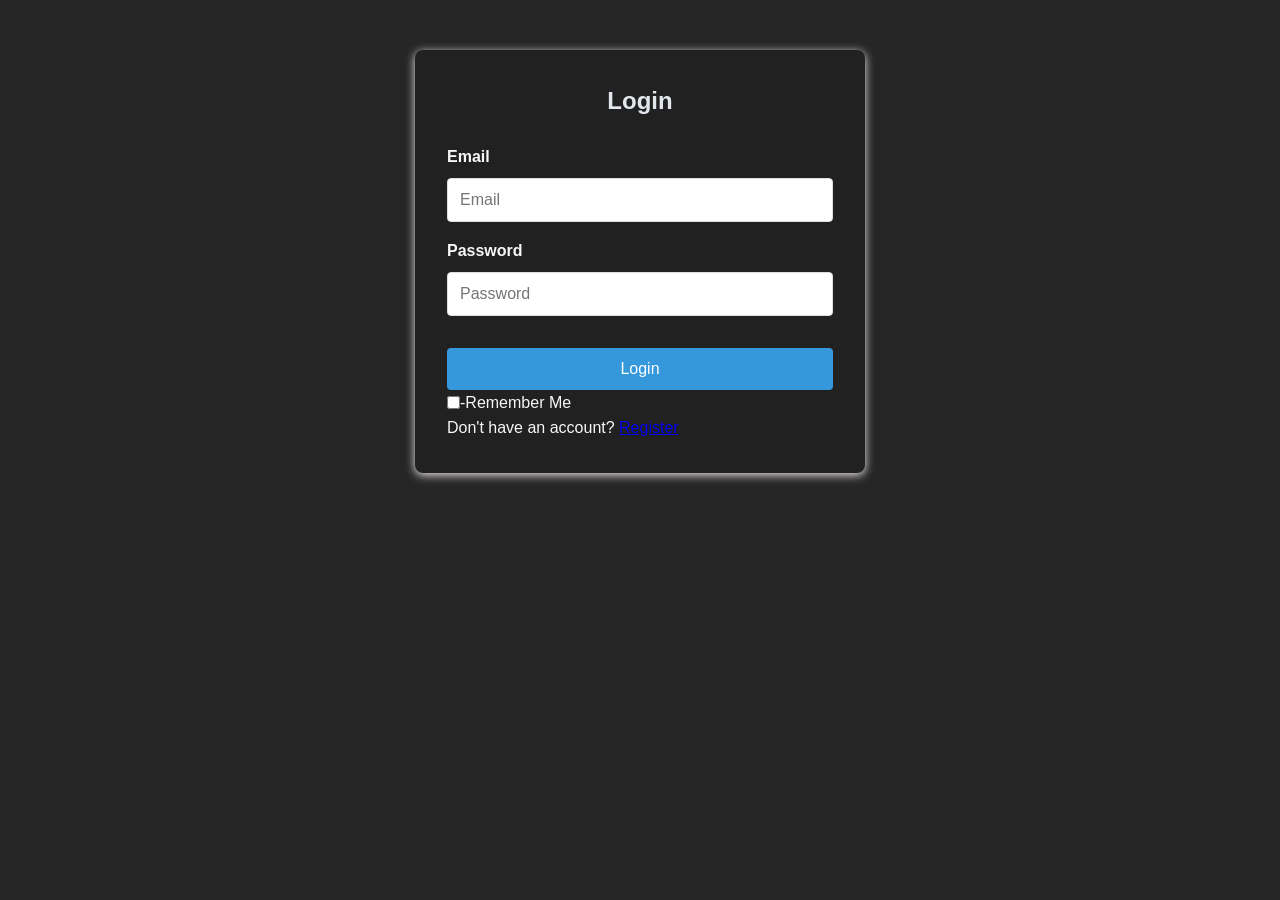
==== index.html @ 4b4ba5f1 "Add files via upload" ====
<!DOCTYPE html>
<html>
    <head>
<title>Electron Shop</title>
<link rel="stylesheet" href="style.css" />
    </head>
    <body>
<div id="Login-Page">
<h2>Login</h2>
<form id="loginForm">
<div class="form-group">
<label for="email">Email</label>
<input type="email" id="email" placeholder="Email" required>
</div>
<div class="form-group">
<label for="password">Password</label>
<input type="password" id="password" placeholder="Password" required>
</div>
<button type="submit">Login</button>
<div style="display: flex;"><input type="checkbox" id="Remember"><p>-Remember Me</p></div>
<p>Don't have an account? <a href="register.html">Register</a></p>
</form>
<div id="message"></div>
</div>
<div id="Shop-Page" style="display: none;">
<h1 id="NameofU"></h1><h1 align="center">Welcome To<br><span style="color: gold;">Electron Shop</span></h1>
<input type="file" id="upload-photo" accept="image/*" style="display: none;">

<label for="upload-photo">
  <img id="profile-img" src="https://via.placeholder.com/150" alt="Profile" style="position: absolute; top: 5%; right: 10px; width: 150px; height: 150px; border-radius: 50%; cursor: pointer; border: 3px solid #ccc; object-fit: cover;">
</label>
<h2>🛒
  <button id="Cart-Buttons" onclick="showCart()">The Cart<span class="cart-count" id="cartCount">0</span></button>
  <button id="Addp-Button" onclick="addPro()">Add Product</button>
</h2>

<!--1. صفحة المنتجات-->
<div id="productsPage" class="page active">
  <div class="products" id="products"></div>
</div>

<!-- 2. صفحة تفاصيل المنتج -->
<div id="detailsPage" class="page">
  <button onclick="showProducts()">Back</button>
  <h2 id="pName"></h2>
  <img id="pImg" width="300">
  <h3 id="pPrice"></h3>
  <h4>CPU:<span id="CPU" style="font: bold;"></span></h4>
  <h4>features:</h4>
  <ul id="pFeatures"></ul>
  <button onclick="addToCart()">ADD TO CART</button>
</div>

<!-- 3. صفحة السلة -->
<div id="cartPage" class="page">
  <button onclick="showProducts()">Back to Shop</button>
  <h2>The Shopping Cart</h2>
  <div id="cartItems"></div>
<!--  <label for="prni">Product Name</label>
  <input type="text" placeholder="Enter Product Name" id="prni">
  <label for="prprice">Product Price</label>
  <input type="text" inputmode="numeric" placeholder="Enter Product Price" id="prprice">
  <label for="primg" style="border: 4px solid white;border-width: -5px;cursor: pointer;">Product Image</label>
  <input type="file" accept="image/*" id="primg" style="display: none;">
  <button id="addproduct">Add Product</button>-->
  <h3 id="total"></h3>
  <button onclick="checkout()">Checkout</button>
  <button onclick="clearCart()" style="background:#dc3545">Clear Cart</button>
</div>
</div>
<div id="admin-section" class="admin" style="display: none;">
  <button onclick="backTo()">Back to Shop</button>
  <h3>➕ إضافة منتج جديد</h3>
  <input type="text" id="name" placeholder="اسم المنتج">
  <input type="text" id="priceIn" placeholder="السعر - مثال: 250 جنيه">
  <input type="file" id="imgFile" accept="image/*" onchange="previewImage(event)">
  <img id="preview" class="preview">
  <textarea id="features" placeholder="المميزات - كل ميزة في سطر جديد"></textarea>
    <input type="text" id="cpuname" placeholder="(إذا هو جهاز)مواصفات المعالج\اسمه">
  <button onclick="addProduct()">أضف المنتج</button>
</div>
    <audio src="pmo.ogg" id="sndt"></audio>
    </body>

    <script src="script.js"></script>
</html>
---- style.css ----
@font-face {
    font-family: 'Evogria Italic';
    src: url('../Fonts/Evogria Italic.otf') format('truetype');
}
@font-face {
	font-family: 'PressStart2P';
	src: url('../Fonts/PressStart2P.ttf') format('truetype');
}
* {
  margin: 0;
  padding: 0;
  box-sizing: border-box;
}

body {
  font-family: "Segoe UI", Tahoma, Geneva, Verdana, sans-serif;
  background: #272626;
  color: #f7f7f7;
  line-height: 1.6;
}
h1{
font-family: 'Evogria Italic';
}
#Login-Page {
  max-width: 450px;
  margin: 50px auto;
  padding: 2rem;
  background: rgb(34, 33, 33);
  border-radius: 8px;
  box-shadow: 0 2px 10px rgb(240, 236, 236);
}

#Signup-Page {
  max-width: 450px;
  margin: 50px auto;
  padding: 2rem;
  background: rgb(34, 33, 33);
  border-radius: 8px;
  box-shadow: 0 2px 10px rgb(240, 236, 236);
}

.form-group {
  margin-bottom: 1rem;
}
h2 {
  text-align: center;
  margin-bottom: 1.5rem;
  color: #e1e7ec;
}
.form-group label {
  display: block;
  margin-bottom: 0.5rem;
  font-weight: 600;
}

.form-group input,
.form-group textarea {
  width: 100%;
  padding: 0.75rem;
  border: 1px solid #ddd;
  border-radius: 4px;
  font-size: 1rem;
}
/*#cartPage label {
  display: block;
  margin-bottom: 0.5rem;
  font-weight: 600;
}

#cartPage input,
#cartPage textarea {
  width: 50%;
  padding: 0.75rem;
  border-radius: 4px;
  font-size: 1rem;
}

#cartPage input:focus{
background: white;
border: 2px solid #00ffe1;
}
*/
button[type="submit"] {
  width: 100%;
  padding: 0.75rem;
  background: #3498db;
  color: white;
  border: none;
  border-radius: 4px;
  font-size: 1rem;
  cursor: pointer;
  margin-top: 1rem;
}

button[type="submit"]:hover {
 box-shadow: 0 0 10px rgb(0, 217, 255);
}
.phone-wrapper {
  display: flex;
  gap: 5px;
  border: 1px solid #ccc;
  border-radius: 8px;
  padding: 5px;
}
.phone-wrapper select {
  border: none;
  background: transparent;
  font-size: 16px;
  background-color: white;
}
.phone-wrapper input {
  border: none;
  outline: none;
  flex: 1;
  font-size: 16px;
}

#LoginGo {
  width: 50%;
  padding: 0.75rem;
  background: #35ff02;
  color: white;
  border: none;
  border-radius: 4px;
  font-size: 1rem;
  cursor: pointer;
  margin-top: 1rem;
}

#LoginGo:hover {
 box-shadow: 0 0 10px rgb(0, 217, 255);
}
.crop-area {
  position: relative;
  width: 300px;
  height: 300px;
  overflow: hidden;
  border: 2px dashed #ccc;
  cursor: move;
}


.circle-mask {
  position: absolute;
  width: 200px;
  height: 200px;
  border-radius: 50%;
  border: 3px solid #25D366;
  box-shadow: 0 0 0 9999px rgba(0,0,0,0.5);
  top: 50px;
  left: 50px;
  pointer-events: none;
}

  .products { 
    display: grid; 
    grid-template-columns: repeat(3,1fr); 
    gap: 20px; 
  }
  .card { 
    background: rgb(0, 0, 0); 
    padding: 15px; 
    border-radius: 10px; 
    cursor: pointer; 
    transition: 0.3s; 
  }
  .card:hover { box-shadow: 0 4px 15px rgb(72, 255, 246); transform: translateY(-2px);}
  .card img { 
    width: 100%; 
    height: 150px; 
    object-fit: cover; 
    border-radius: 8px; 
  }
  .page { 
    display: none; 
    background: rgb(0, 0, 0); 
    padding: 30px; 
    border-radius: 10px; 
  }
  .page.active { display: block; }
  .page button { 
    background: #25D366; 
    color: white; 
    border: none; 
    padding: 10px 20px; 
    border-radius: 5px; 
    cursor: pointer; 
    margin: 5px; 
  }
  .page button:hover { box-shadow: 0 0 10px #00ffe1; }
  #Cart-Buttons{ 
    background: #25D366; 
    color: white; 
    border: none; 
    padding: 10px 20px; 
    border-radius: 5px; 
    cursor: pointer; 
    margin: 5px; 
  }
  #Cart-Buttons:hover { box-shadow: 0 0 10px #00ffe1; }
  .cart-item { 
    display: flex; 
    gap: 15px; 
    border-bottom: 1px solid #000000; 
    padding: 15px 0; 
  }
  .cart-item img { 
    width: 80px; 
    height: 80px; 
    object-fit: cover; 
    border-radius: 8px; 
  }
  .cart-count { 
    background: red; 
    color: white; 
    border-radius: 50%; 
    padding: 2px 8px; 
    font-size: 12px; 
  }
  .admin { background: rgb(26, 25, 25); padding: 20px; border-radius: 10px; margin-bottom: 20px; border: 2px dashed #25D366; }
 .admin input,.admin textarea { width: 100%; padding: 8px; margin: 5px 0; border: 1px solid #ddd; border-radius: 5px; }
 #admin-section button,
 #Addp-Button{
    background: #25D366; 
    color: white; 
    border: none; 
    padding: 10px 20px; 
    border-radius: 5px; 
    cursor: pointer; 
    margin: 5px; 
 }

.preview { max-width: 200px; max-height: 150px; margin-top: 10px; margin-bottom: 10px; border-radius: 8px; display: block; }
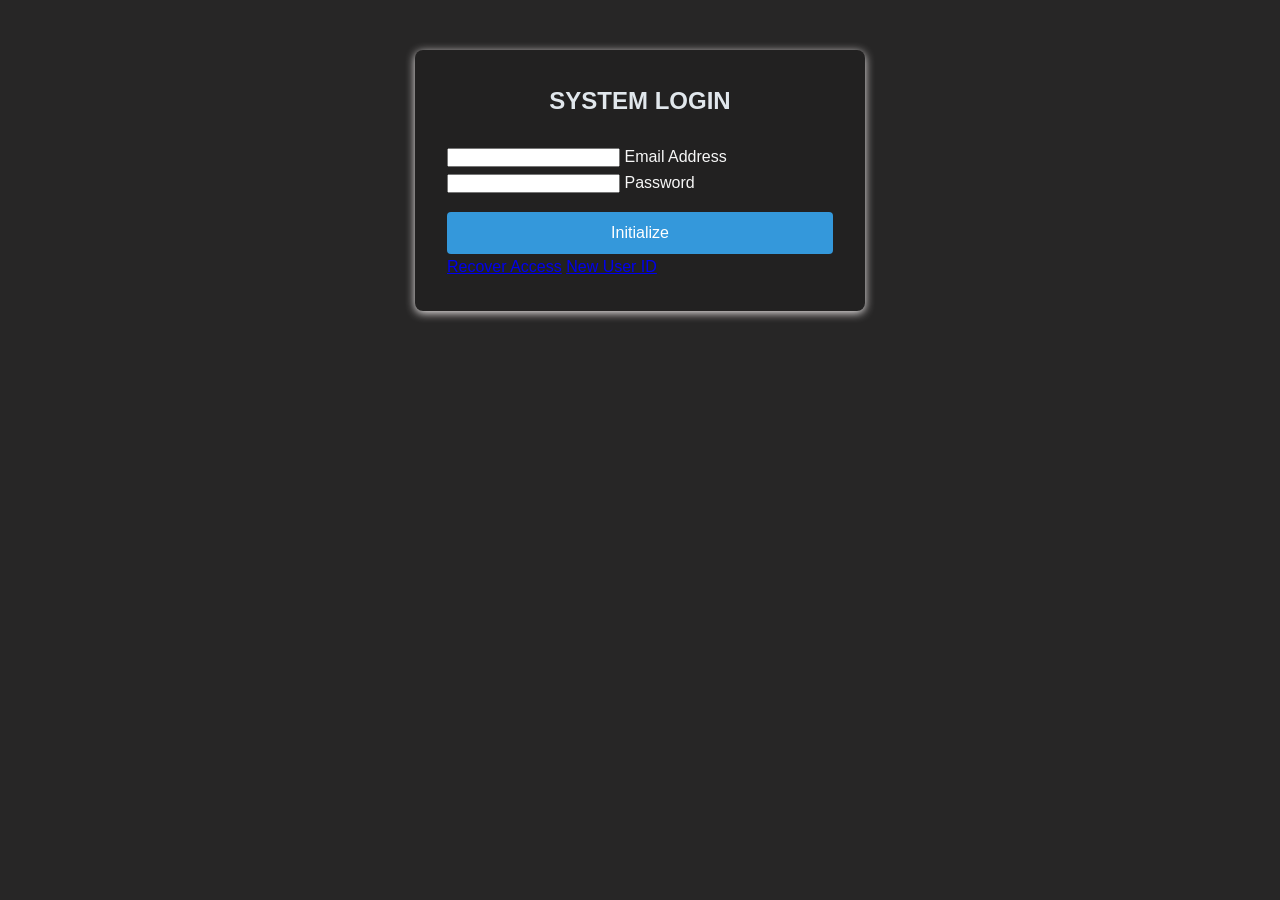
==== commit f3128ac7: "Add files via upload" ====
--- a/index.html
+++ b/index.html
@@ -4,26 +4,57 @@
 <title>Electron Shop</title>
 <link rel="stylesheet" href="style.css" />
     </head>
-    <body>
+    <body id="body">
 <div id="Login-Page">
-<h2>Login</h2>
-<form id="loginForm">
-<div class="form-group">
-<label for="email">Email</label>
-<input type="email" id="email" placeholder="Email" required>
-</div>
-<div class="form-group">
-<label for="password">Password</label>
-<input type="password" id="password" placeholder="Password" required>
-</div>
-<button type="submit">Login</button>
-<div style="display: flex;"><input type="checkbox" id="Remember"><p>-Remember Me</p></div>
-<p>Don't have an account? <a href="register.html">Register</a></p>
-</form>
-<div id="message"></div>
+ <div class="cursor-glow" id="cursorGlow"></div>
+    <div class="star-field" id="starField"></div>
+    
+    <div class="scene-3d">
+        <div class="cube c1">
+            <div class="face"></div><div class="face"></div><div class="face"></div>
+            <div class="face"></div><div class="face"></div><div class="face"></div>
+        </div>
+        <div class="cube c2">
+            <div class="face"></div><div class="face"></div><div class="face"></div>
+            <div class="face"></div><div class="face"></div><div class="face"></div>
+        </div>
+    </div>
+
+    <div class="login-card" id="tiltCard">
+        <div class="corner top-left"></div><div class="corner top-right"></div>
+        <div class="corner bottom-left"></div><div class="corner bottom-right"></div>
+        <div class="login-content">
+            <h2>SYSTEM LOGIN</h2>
+            <form id="loginForm">
+                <div class="input-group">
+                    <input type="email" id="email" required>
+                    <label>Email Address</label>
+                </div>
+                <div class="input-group">
+                    <input type="password" id="password" required>
+                    <label>Password</label>
+                </div>
+                <button type="submit" class="btn-login">Initialize</button>
+                <div class="footer-links">
+                    <a href="#" id="recoverAccess">Recover Access</a>
+                    <a href="register.html" class="create-acc">New User ID</a>
+                </div>
+            </form>
+        </div>
+    </div>
+
 </div>
 <div id="Shop-Page" style="display: none;">
-<h1 id="NameofU"></h1><h1 align="center">Welcome To<br><span style="color: gold;">Electron Shop</span></h1>
+<h1 id="NameofU"></h1><button id="logoutBtn" style="
+    background:#dc3545;
+    color:white;
+    border:none;
+    padding:10px 20px;
+    border-radius:5px;
+    cursor:pointer;
+">
+    Logout
+</button><h1 align="center">Welcome To<br><span style="color: gold;">Electron Shop</span></h1>
 <input type="file" id="upload-photo" accept="image/*" style="display: none;">
 
 <label for="upload-photo">
@@ -33,13 +64,13 @@
   <button id="Cart-Buttons" onclick="showCart()">The Cart<span class="cart-count" id="cartCount">0</span></button>
   <button id="Addp-Button" onclick="addPro()">Add Product</button>
 </h2>
+<div class="shopFoot">
 
-<!--1. صفحة المنتجات-->
 <div id="productsPage" class="page active">
   <div class="products" id="products"></div>
 </div>
 
-<!-- 2. صفحة تفاصيل المنتج -->
+
 <div id="detailsPage" class="page">
   <button onclick="showProducts()">Back</button>
   <h2 id="pName"></h2>
@@ -51,7 +82,7 @@
   <button onclick="addToCart()">ADD TO CART</button>
 </div>
 
-<!-- 3. صفحة السلة -->
+
 <div id="cartPage" class="page">
   <button onclick="showProducts()">Back to Shop</button>
   <h2>The Shopping Cart</h2>
@@ -68,6 +99,8 @@
   <button onclick="clearCart()" style="background:#dc3545">Clear Cart</button>
 </div>
 </div>
+
+</div>
 <div id="admin-section" class="admin" style="display: none;">
   <button onclick="backTo()">Back to Shop</button>
   <h3>➕ إضافة منتج جديد</h3>
@@ -82,5 +115,6 @@
     <audio src="pmo.ogg" id="sndt"></audio>
     </body>
 
-    <script src="script.js"></script>
+    <script type="module" src="script.js"></script>
+   
 </html>
